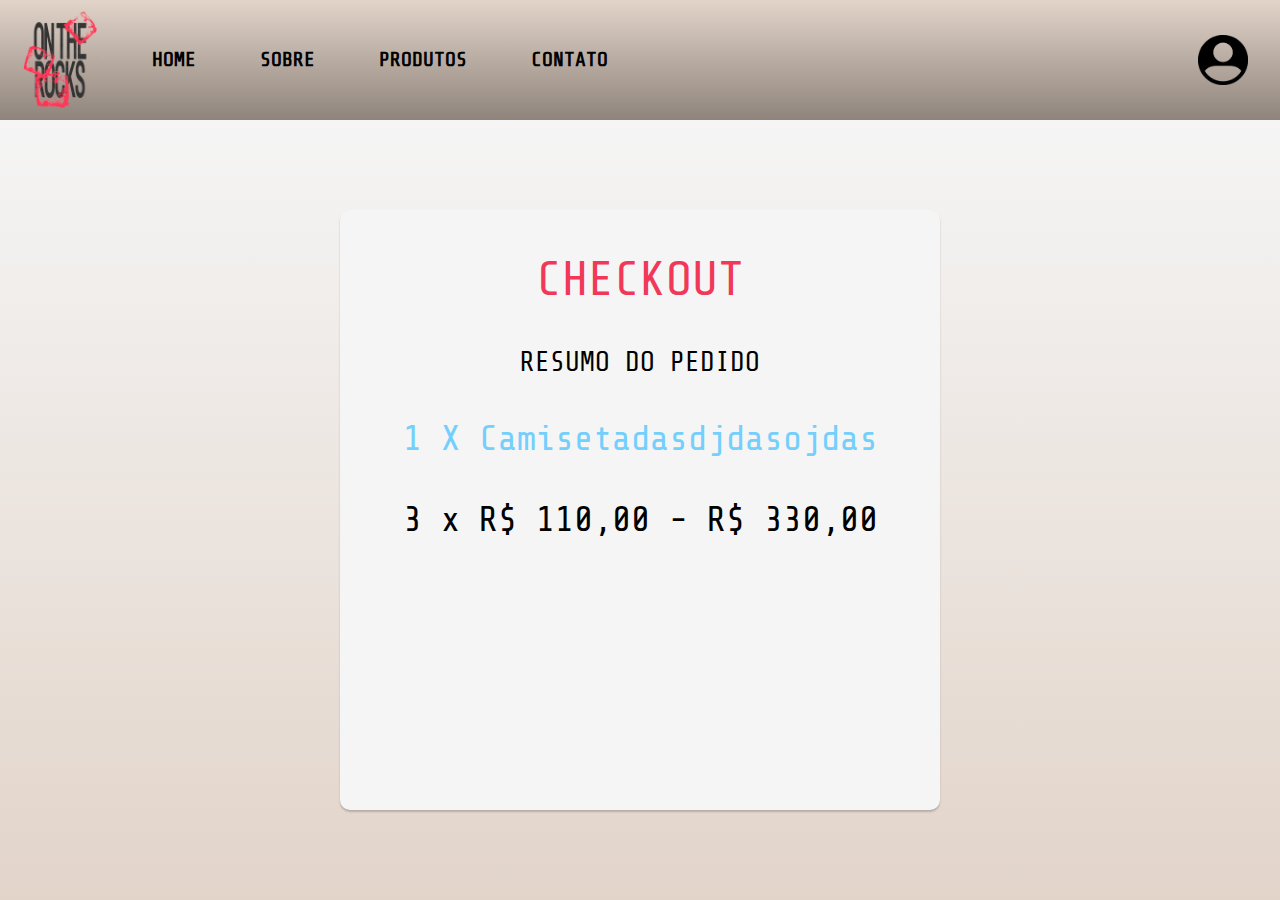
==== checkout.html @ 228d3053 "Início da página de checkout" ====
<!DOCTYPE html>
<html lang="pt-br">
    <head>
    <meta charset="UTF-8" />
    <meta name="viewport" content="width=device-width, initial-scale=1.0" />
   
    <title>On the rocks | Checkout</title>
    <link rel="stylesheet" href="./assets/css/reset.css"/>
    <link rel="stylesheet" href="./assets/css/estilos.css"/>
    <link rel="stylesheet" href="./assets/css/checkout.css"/>
    <link rel="stylesheet" href="./assets/css/responsivo.css"/>
    
    </head>
    <body>
        <div class="container">
      <!-- navbar -->
            <nav>
                <div class="nav_container">
                    <div class="nav_left-sec">
                        <img
                        src="./assets/img/icon-menu.svg"
                        id="menu-btn"
                        alt="menu"
                        class="hidden menu"
                        />
                        <img src="./assets/img/logo2.png" alt="logo" class="nav_logo" />
                        <div class="overlay"></div>
                        <ul class="nav_links">
                        <li class="nav_link">Home</li>
                        <li class="nav_link">Sobre</li>
                        <li class="nav_link">Produtos</li>
                        <li class="nav_link">Contato</li>
                        </ul>
                    </div>
                    <div class="nav_right-sec">
                        <!-- Cart -->
                        <img src="./assets/img/avatar.png" alt="avatar" class="avatar" />
                    </div>
                </div>
            </nav>
        </div>
        <main>
            <div class="checkout">
                <h1 class="checkout__titulo">Checkout</h1>
                <p class="checkout__resumo">Resumo do pedido</p>
                <p class="checkout__conteudo">1 X Camisetadasdjdasojdas</p>
                <p class="checkout__preco">3 x R$ 110,00 - R$ 330,00</p>
                <div class="checkout__whatsapp">

                </div>
            </div>

        </main>
    </body>
</html>
---- assets/css/estilos.css ----
@import url('https://fonts.googleapis.com/css2?family=Share+Tech+Mono&display=swap');


:root {
  --Bege: #e2d4c9;
  --Rosa: #f23858;
  --Azul: #74cffc;
}

* {
  font-family: 'Share Tech Mono', monospace;
   box-sizing: border-box;
}

img {
  max-width: 100%;
}
body {
  font-family: 'Share Tech Mono', monospace;
  display: flex;
  flex-direction: column;
  align-items: center;
  width: 100vw;
  height: 100vh;
}
.container {
  height: 120px;
  background: linear-gradient(to bottom, var(--Bege),#8f847c);
  width: 100vw;
  box-shadow: 0 2px 2px rgba(0,0,0,0.2);
  margin-top: 0;
}

/* visibility actions */
.hidden {
  display: none;
}
.invisible {
  display: none !important;
}
/* Navbar styles */
nav {
 
  display: flex;
  align-items: center;
  justify-content: space-between;
  width: 100vw;
  
}
.nav_logo {
  height: 120px;
  
}
.nav_container {
  display: flex;
  width: 100%;
  height: 120px;
  justify-content: space-between;
  box-shadow: 0 2px 2px -2px rgba(0, 0, 0, 0.2);
  
}
.nav_left-sec {
  display: flex;
  align-items: center;
}
.nav_links {
  margin-left: 2rem;
  list-style: none;
  display: flex;
  align-items: center;
  gap: 4rem;
  color: black;
  font-weight: 700;
  text-transform: uppercase;
  font-size: 20px;
  
}
.nav_link {
  cursor: pointer;
  height: 100%;
  position: relative;
}
.nav_link:hover {
  color: var(--Black);
}
.nav_link:hover::after {
  content: "";
  position: absolute;
  bottom: -35px;
  border-radius: 10px;
  display: block;
  background-color: var(--Rosa);
  width: 100%;
  height: 5px;
}
.nav_right-sec {
  display: flex;
  align-items: center;
  gap: 2rem;
}
.avatar,
.cart {
  cursor: pointer;
  width: 35px;
  margin-right: 2rem;
}
.avatar {
  width: 50px;
}
.avatar:hover {
  outline: 2px solid var(--Rosa);
  border-radius: 50%;
}
.cart:hover {
  filter: brightness(0%);
}
.cart-btn {
  background-color: transparent;
  border: none;
}
.indicator {
  background-color: var(--Azul);
  padding: 0.2rem 0.5rem;
  border-radius: 50%;
  color: var(--White);
  position: absolute;
  top: -15px;
  right: 5px;
}

/* Cart styles */
.cart-container {
  position: relative;
}
.cart-wrp {
  position: absolute;
  left: -260px;
  top: 75px;
  z-index: 999;
  width: 350px;
  height: 250px;
  background-color: var(--Bege);
  box-shadow: 0px 0px 15px 0px #000000;
  border-radius: 10px;
}
.cart-heading {
  font-size: 1.1rem;
  font-weight: 700;
  padding: 1rem;
}
.divider {
  width: 100%;
  height: 1px;
  background-color: rgba(128, 128, 128, 0.616);
}
.empty {
  display: flex;
  align-items: center;
  justify-content: center;
  font-size: 23px;
}
.cart-content {
  height: 200px;
}

.product-title {
  color: var(--Rosa);
  font-size: 1.5rem;

}
.product-info {
  display: flex;
  text-align: center;
  height: 100%;
  justify-content: center;
}

.product-content {
  display: flex;
  flex-direction: column;
  justify-content: space-evenly;
  width: 60%;
  
}
.product-price {
  font-size: 20px;
  color: var(--Azul);
  
}
.cart-content img {
  width: 130px;
  height: 130px;
  margin-top: 30px;
  border-radius: 6px;
  display: flex;
  justify-content: flex-start;
}
.delete-btn {
  background-color: transparent;
  border: none;
  width: 45px;
  height: 35px;
  cursor: pointer;
  margin: 0 auto;
    
}
.delete-btn img{
  position: relative;
  width: 45px;
  height: 35px;
  margin: 0 auto;
}

.checkout-btn {
  margin-top: 3px;
  margin-left: 75px;
  background-color: var(--Rosa);
  border-radius: 8px;
  border: none;
  color: white;
  font-weight: 700;
  font-size: 1.1rem;
  font-family: inherit;
  padding: 1rem;
  cursor: pointer;
}
/* Main section */
main {
  margin-top: 0;
  display: flex;
  height: calc(100vh - 120px);
  width: 100%;
  align-items: center;
  justify-content: space-evenly;
  background: linear-gradient(to bottom, #f5f5f5, var(--Bege))
}

.thumbnails {
  display: flex;
  flex-direction: column;
  align-items: center;
  justify-content: center;
  width: 35%;
}
.main-thumbnail {
  width: 550px;
  height: 550px;
  border-radius: 10px;
  cursor: pointer;
}
.preview {
  display: flex;
  gap: 1rem;
  margin-top: 2rem;
}
.preview img {
  width: 110px;
  border-radius: 10px;
  cursor: pointer;
}
.preview img:hover {
  opacity: 60%;
}

.selected {
  border: 2px solid var(--Azul);
  opacity: 50%;
}
.content {
  display: flex;
  flex-direction: column;
  justify-content: space-evenly;
  width: 30%;
  gap: 3rem;
  margin-bottom: 5rem;
  margin-right: 3rem;

}
.company {
  color: var(--Rosa);
  text-transform: uppercase;
  font-weight: 700;
  margin-bottom: 1rem;
  font-size: 1.5rem;
}
.title {
  font-size: 2.5rem;
  margin-bottom: 2rem;
}
.info {
  color: var(--Azul);
  line-height: 1.5;
  margin-bottom: 1rem;
  font-weight: 700;
}
.price {
  display: flex;
  flex-direction: column;
  gap: 0.6rem;
  margin-bottom: 1rem;
}
.new-price {
  display: flex;
  align-items: center;
}
.new-price p {
  font-size: 1.5rem;
  font-weight: 700;
}
.new-price span {
  margin-left: 1rem;
  background-color: var(--Pale-orange);
  padding: 0.3rem;
  border-radius: 6px;
  color: var(--Orange);
  font-weight: 700;
}

.buttons {
  display: flex;
  align-items: center;
  width: 100%;
  margin-top: 2rem;
}
.amount-btn {
  background-color: var(--Azul);
  display: flex;
  align-items: center;
  padding: 1rem;
  width: 35%;
  border-radius: 7px;
  justify-content: space-between;
}
.amount-btn button {
  background-color: transparent;
  border: none;
  display: flex;
  align-items: center;
  justify-content: center;
  cursor: pointer;
}
.amount {
  font-weight: 700;
}
.add_btn {
  cursor: pointer;
  width: 65%;
  margin-left: 1rem;
  background-color: var(--Rosa);
  color: white;
  font-weight: 700;
  display: flex;
  align-items: center;
  justify-content: center;
  gap: 0.7rem;
  font-family: inherit;
  border: none;
  border-radius: 7px;
  padding: 1rem;
}
.add_btn:hover {
  opacity: 70%;
}
.add_btn img {
  filter: brightness(5);
}
/* Lightbox styles */
.lightbox {
  position: absolute;
  top: 0;
  bottom: 0;
  left: 0;
  right: 0;
  background-color: rgba(0, 0, 0, 0.75);
  display: flex;
  align-items: center;
  flex-direction: column;
  justify-content: center;
}
.lightbox-container {
  position: relative;
}
.close-lightbox {
  position: absolute;
  top: 5px;
  right: 5px;
  color: black;
  background-color: transparent;
  border: none;
  cursor: pointer;
}
.close-lightbox:hover img {
  filter: sepia(100%) hue-rotate(-50deg) saturate(600%) contrast(1);
}
.close-lightbox img {
  width: 20px;
  height: 20px;
}
.lightbox .main-thumbnail {
  width: 770px;
  height: 770px;
}
.preview {
  display: flex;
  justify-content: center;
}
---- assets/css/checkout.css ----
@import url('https://fonts.googleapis.com/css2?family=Share+Tech+Mono&display=swap');


:root {
  --Bege: #e2d4c9;
  --Rosa: #f23858;
  --Azul: #74cffc;
}

* {
  font-family: 'Share Tech Mono', monospace;
   box-sizing: border-box;
}

.checkout {
    height: 600px;
    width: 600px;
    border-radius: 10px;
    background-color: #f5f5f5;
    display: flex;
    flex-direction: column;
    justify-content: space-evenly;
    align-items: center;
    box-shadow: 0 2px 2px rgba(0,0,0,0.2);
}

.checkout__titulo {
    text-transform: uppercase;
    font-size: 3rem;
    color: var(--Rosa);
}

.checkout__resumo {
    text-transform: uppercase;
    font-size: 1.7rem;
    color: black;
}

.checkout__conteudo {
    font-size: 2.2rem;
    color: var(--Azul);
}

.checkout__preco {
    font-size: 2.2rem;
    color: black;
}

.checkout__whatsapp {
    height: 30%;
    width: 100%;
}
---- assets/css/responsivo.css ----
@media screen and (max-width: 700px) {
    
    /* visibility actions */
    .hidden {
      display: flex;
    }
    .invisible-mob {
      display: none;
    }
    /* default styles */
    body {
      position: relative;
      height: 100vh;
    }
    
    /* Navbar styles */
    .container{
      height: 120px;
    }

    .nav_container {
      padding-inline: 1rem;
    }
    .nav_left-sec {
      align-items: center;
      gap: 1rem;
    }
    .menu {
      cursor: pointer;
      z-index: 999;
    }
    
    .overlay {
      position: absolute;
      z-index: 900;
      top: 0;
      bottom: 0;
      left: 0;
      right: 0;
      background-color: var(--Black);
      opacity: 75%;
      display: none;
      
    }
    .nav_links {
      position: absolute;
      top: 0;
      bottom: 0;
      left: 0;
      width: fit-content;
      height: fit-content;
      z-index: 200;
      gap: 2;
      padding: 2rem;
      align-items: flex-start;
      margin: 0;
      margin-top: 8rem;
      margin-left: 1rem;
      display: none;
      flex-direction: column;
      background-color: var(--Bege);
      border-radius: 10px;
      box-shadow: 0px 0px 15px 0px #000000;
    }

    .nav_link:hover::after {
      bottom: -15px;
    }
    .active {
      display: flex;
    }
    .nav_link {
      margin: 0;
      height: 5px;
      font-weight: 700;
      left: -20px;
      color: var(--Black);
    }
    .nav_right-sec {
      gap: 1.5rem;
    }
    .cart-wrp {
      position: absolute;
      left: -180px;
    }
    .avatar {
      width: 30px;
    }
    /* Main section */
    main {
      flex-direction: column;
      align-items: center;
      margin-inline: 0;
      height: calc(100vh - 120px);
      width: 100%;
      margin-bottom: 4rem;
    }
    .thumbnails {
      margin-top: 2rem;
      height: 40%;
    }
    .content {
      
      height: 50%;
      display: flex;
      width: 85%;
      gap: 0;
      margin:0;
      align-items: center;
      justify-content: center;
    }
    .preview {
      display: none;
    }
    .mobile-thumb {
      position: relative;
      display: flex;
      overflow-x: hidden;
      min-width: 95vw;
      margin-top: -0.5rem;
      z-index: 1;
    }
    .mobile-thumb img {
      object-fit: cover;
      width: 100%;
      z-index: 1;
    }

    .company {
      display: none;
    }
    .title {
      font-size: 1.5rem;
      margin-bottom: 1rem;
      width: 100%;
      align-content: center;
      width: 100%;
    }
    .price {
      margin: 0;
      font-weight: 1.3rem;
      align-items: center;
      justify-content: space-between;
    }
    .buttons {
      margin-top: 1rem;
      margin-bottom: 0;
      flex-direction: column;
      align-items: center;
      justify-content: center;
      gap: 1rem;
    }
    .amount-btn {
      width: 100%;
    }
    .add_btn {
      width: 100%;
      margin-left: 0;
    }
    #next {
      position: absolute;
      right: 10%;
      top: 50%;
      border: none;
      background-color: var(--White);
      width: 50px;
      height: 50px;
      display: flex;
      align-items: center;
      justify-content: center;
      border-radius: 50%;
      text-align: center;
      cursor: pointer;
      z-index: 10;
    }
    #previous {
      position: absolute;
      left: 10%;
      top: 50%;
      border: none;
      background-color: var(--White);
      width: 50px;
      height: 50px;
      display: flex;
      align-items: center;
      justify-content: center;
      border-radius: 50%;
      text-align: center;
      cursor: pointer;
      z-index: 10;
    }
    #previous img,
    #next img {
      width: 15px;
    }
  }
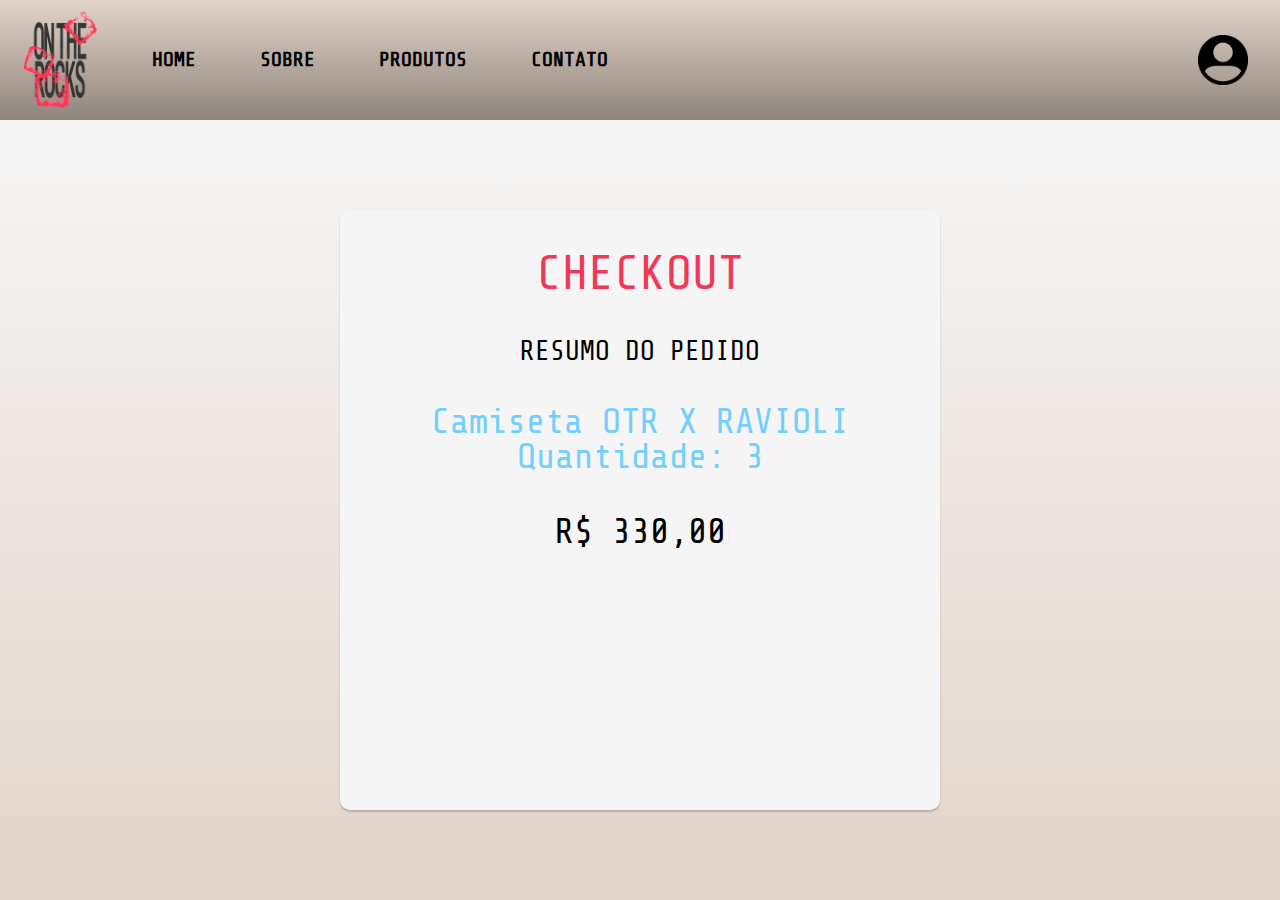
==== commit 33607078: "Responsivo do checkout + início da funcionalidade com localStorage" ====
--- a/checkout.html
+++ b/checkout.html
@@ -39,17 +39,18 @@
                 </div>
             </nav>
         </div>
-        <main>
+        <section>
             <div class="checkout">
                 <h1 class="checkout__titulo">Checkout</h1>
                 <p class="checkout__resumo">Resumo do pedido</p>
-                <p class="checkout__conteudo">1 X Camisetadasdjdasojdas</p>
-                <p class="checkout__preco">3 x R$ 110,00 - R$ 330,00</p>
+                <p class="checkout__conteudo">Camiseta OTR X RAVIOLI Quantidade: 3</p>
+                <p class="checkout__preco">R$ 330,00</p>
                 <div class="checkout__whatsapp">
 
                 </div>
             </div>
 
-        </main>
+        </section>
+    
     </body>
 </html>--- a/assets/css/estilos.css
+++ b/assets/css/estilos.css
@@ -134,7 +134,7 @@
 }
 .cart-wrp {
   position: absolute;
-  left: -260px;
+  left: -360px;
   top: 75px;
   z-index: 999;
   width: 350px;
@@ -212,6 +212,7 @@
 }
 
 .checkout-btn {
+  text-decoration: none;
   margin-top: 3px;
   margin-left: 75px;
   background-color: var(--Rosa);
--- a/assets/css/checkout.css
+++ b/assets/css/checkout.css
@@ -10,6 +10,16 @@
 * {
   font-family: 'Share Tech Mono', monospace;
    box-sizing: border-box;
+}
+
+section {
+    margin-top: 0;
+    display: flex;
+    height: calc(100vh - 120px);
+    width: 100%;
+    align-items: center;
+    justify-content: center;
+    background: linear-gradient(to bottom, #f5f5f5, var(--Bege))
 }
 
 .checkout {
@@ -39,11 +49,13 @@
 .checkout__conteudo {
     font-size: 2.2rem;
     color: var(--Azul);
+    text-align: center;
 }
 
 .checkout__preco {
     font-size: 2.2rem;
     color: black;
+    text-align: center;
 }
 
 .checkout__whatsapp {
--- a/assets/css/responsivo.css
+++ b/assets/css/responsivo.css
@@ -82,6 +82,7 @@
     .cart-wrp {
       position: absolute;
       left: -180px;
+      
     }
     .avatar {
       width: 30px;
@@ -193,4 +194,22 @@
     #next img {
       width: 15px;
     }
-  }+    /* Checkout page */
+    
+    .checkout {
+      height: 500px;
+      width: 300px;
+      margin-right: 2.1rem;
+      margin-bottom: 2.5rem;
+      border-radius: 10px;
+      
+    }
+    .checkout__conteudo {
+      font-size: 1.5rem;
+    }
+    .checkout__preco {
+      font-size: 1.5rem;
+    }
+    }
+
+  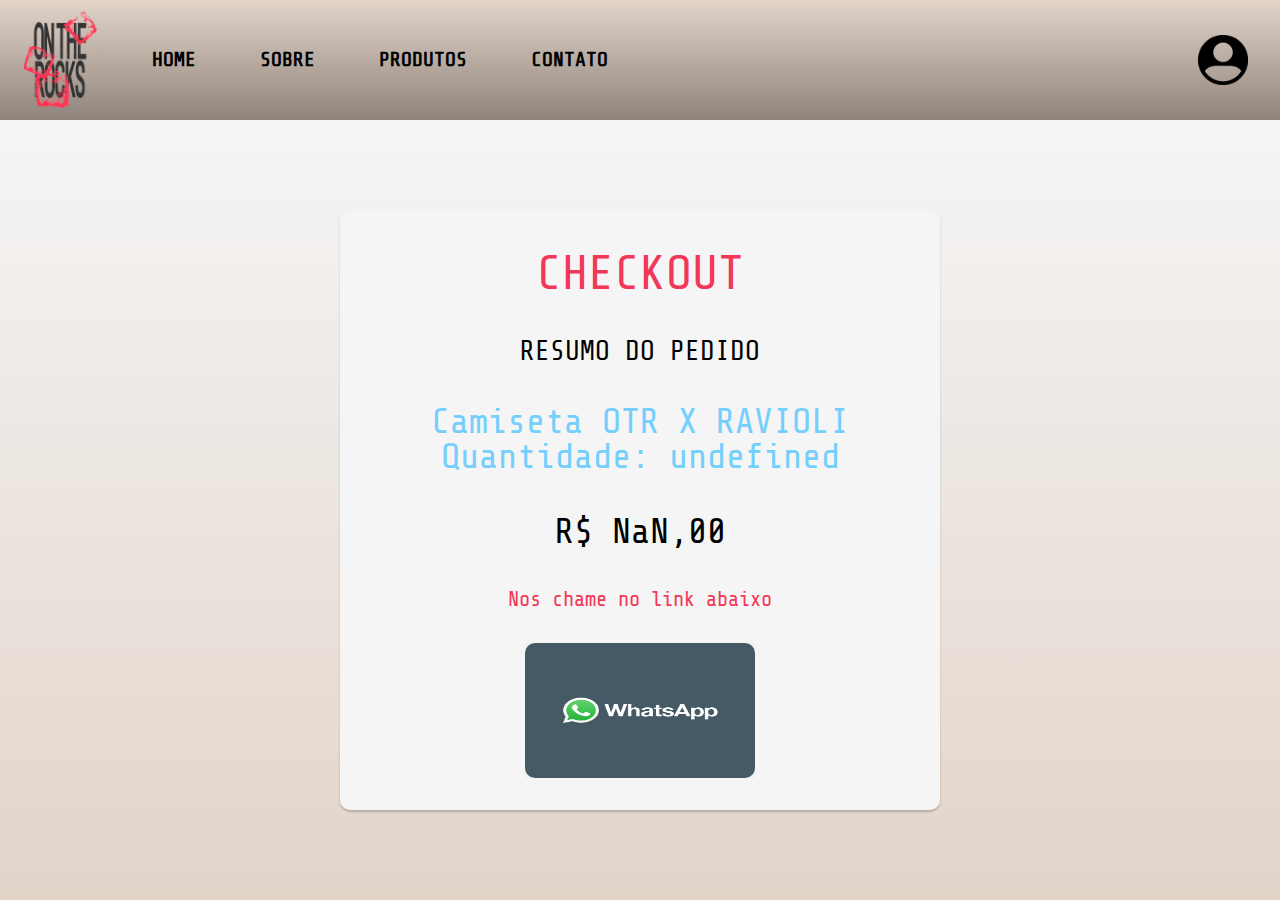
==== commit 72dd9495: "Finalização página de checkout" ====
--- a/checkout.html
+++ b/checkout.html
@@ -43,14 +43,14 @@
             <div class="checkout">
                 <h1 class="checkout__titulo">Checkout</h1>
                 <p class="checkout__resumo">Resumo do pedido</p>
-                <p class="checkout__conteudo">Camiseta OTR X RAVIOLI Quantidade: 3</p>
-                <p class="checkout__preco">R$ 330,00</p>
+                <p class="checkout__conteudo"></p>
+                <p class="checkout__preco"></p>
                 <div class="checkout__whatsapp">
 
                 </div>
             </div>
 
         </section>
-    
+        <script src="./js/checkout.js"></script>
     </body>
 </html>--- a/assets/css/checkout.css
+++ b/assets/css/checkout.css
@@ -61,4 +61,33 @@
 .checkout__whatsapp {
     height: 30%;
     width: 100%;
+    display: flex;
+    flex-direction: column;
+    align-items: center;
+    background-color: #F5f5f5;
 }
+
+.checkout__whatsapp p{
+    font-size: 1.3rem;
+    margin-bottom: 2rem;
+    color: var(--Rosa);
+}
+
+.checkout__whatsapp img {
+    height: 100%;
+    width: 100%;
+    background-color: #F5f5f5;
+    border-radius: 10px;
+    transition: 0.1s;
+}
+
+.checkout__whatsapp:hover img{
+    border: 4px solid var(--Rosa);
+}
+
+.checkout__botao {
+    height: 135px;
+    width: 230px;
+    border: none;
+    padding: 0;
+}
--- a/assets/css/responsivo.css
+++ b/assets/css/responsivo.css
@@ -210,6 +210,14 @@
     .checkout__preco {
       font-size: 1.5rem;
     }
+    .checkout__botao {
+      height: 100px;
+      width: 180px;
+      border: none;
+      padding: 0;
+  
+  }
+
     }
 
   